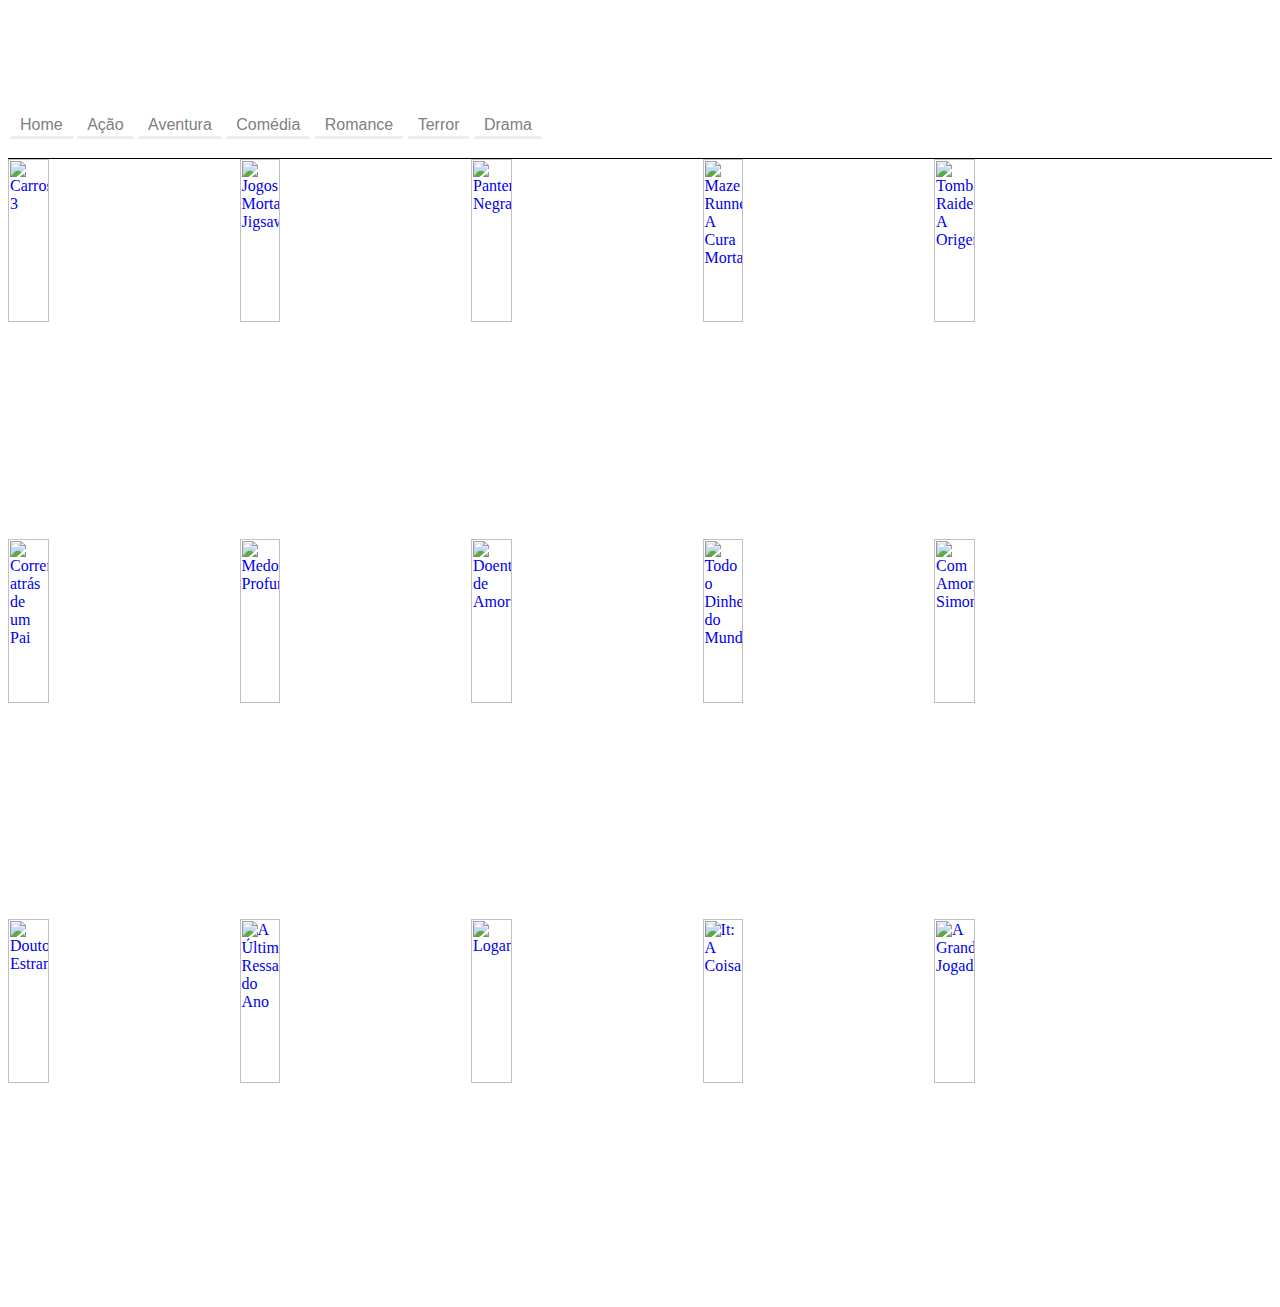
==== index.html @ c37dfffa "update index" ====
<html>
    <head>

    <meta http-equiv="Content-Type" content="text/html; charset=utf-8">
    <link rel="stylesheet" type="text/css" href="teste.css">
	<link rel="shortcut icon" type="image/x-icon" href="https://i.imgur.com/EufhgP7.png">
    <title> Locafilmes </title>
    <header id="cabecalho">
        <hgroup>
            <h1>.</h1>
            <h2>.</h2>
        </hgroup>
        <nav id="menu">
        <ul type="disc">
            <li><a href="paginaprincipal.html">Home</a></li>
            <li><a href="acao.html">Ação</a></li>
            <li><a href="aventura.html">Aventura</a></li>
            <li><a href="comedia.html">Comédia</a></li>
            <li><a href="romance.html">Romance</a></li>
            <li><a href="terror.html">Terror</a></li>
            <li><a href="drama.html">Drama</a></li>
        </ul>
        </nav>
    </header>

        <body>
            <div id="filmes"> 
                <a href="https://mega.nz/#!EOhWVaTb!Y3D900vCryNi07LYQGyN5bd0d0WRmHxIzCCfck5yhnQ"><img src="http://www.cinemaqualidade.to/wp-content/uploads/2017/10/carros-3.jpg" title="Carros 3" width=18% height=43%></img></a>
                <a href="https://mega.nz/#!qb5WDaTQ!IEG9zsx-_T3YIbKIkMoaIpyF9kgioaPP37R1P5DJaT8"><img src="http://www.cinemaqualidade.to/wp-content/uploads/2018/03/jogos-mortais-jigsaw.jpg" title="Jogos Mortais: Jigsaw" width=18% height=43%></img></a>
                <a href="https://mega.nz/#!iugSkQYb!qQxFXZ-5yKKYwXgFvx3sut6mWr0OPWd3UpXKJuPKjWk"><img src="http://www.cinemaqualidade.to/wp-content/uploads/2018/05/black-panther.jpg" title="Pantera Negra" width=18% height=43%></img></a>
                <a href="https://mega.nz/#!DXwESLaK!pEa0YjFuAfgAdbkk95gdy12rWjNRdsPqgF-Ns_HbxNs"><img src="http://www.cinemaqualidade.to/wp-content/uploads/2018/04/maze-runner-a-cura-mortal.jpg" title="Maze Runner: A Cura Mortal" width=18% height=43%></img></a>
                <a href="https://mega.nz/#!q3IEgCQS!Df3533UWZmKN7nNA_JY-TiG8xG5NWUbHZMXntz-pFiw"><img src="http://www.cinemaqualidade.to/wp-content/uploads/2018/06/tomb-raider-a-origem.jpg" title="Tomb Raider: A Origem" width=18% height=43%></img></a>
            </div>
            
            <div id="filmes">
                    <a href="https://mega.nz/#!HGgwCb7J!t43bip7zsVYlOsPil_-Q3nE_gut0o9verghxCoY8eXg"><img src="http://www.cinemaqualidade.to/wp-content/uploads/2018/04/correndo-atras-de-um-pai.jpg" title="Correndo atrás de um Pai" width=18% height=43%></img></a>
                    <a href="https://mega.nz/#!CWpyHSTI!Tjr7x_cNzSqgsO3veY3XB2Rxvb7f21PxVRtOjAQz2IE"><img src="http://www.cinemaqualidade.to/wp-content/uploads/2018/05/medo-profundo.jpg" title="Medo Profundo" width=18% height=43%></img></a>
                    <a href="https://mega.nz/#!KXJlkZrC!guiLxtkpPp-YkowPrXXlBsHkaHKoiaVnGkqdw9fWGek"><img src="http://www.cinemaqualidade.to/wp-content/uploads/2018/02/doentes-de-amor.jpg" title="Doentes de Amor" width=18% height=43%></img></a>
                    <a href="https://mega.nz/#!SOh3FK5L!1aTh1QxdDZeO2VLXK0vlBvHCYvc2AZFPKMBmf6cIbpQ"><img src="http://www.cinemaqualidade.to/wp-content/uploads/2018/05/todo-o-dinheiro-do-mundo.jpg" title="Todo o Dinheiro do Mundo" width=18% height=43%></img></a>
                    <a href="https://mega.nz/#!XHQFmZYb!CjGwrZcNN16vRDs5r_52QMf0VihNt72QrPie6UqRJxY"><img src="http://www.cinemaqualidade.to/wp-content/uploads/2018/06/com-amor-simon.jpg" title="Com Amor, Simon" width=18% height=43%></img></a>
            </div>

            <div id="filmes">
                    <a href="https://mega.nz/#!VQcBXD6C!PUYMuD3BjP2qrDbwfJZvmSIi6HEj2ZI4DpM1GCPb1cc"><img src="http://www.cinemaqualidade.to/wp-content/uploads/2017/02/doutor-estranho.jpg" title="Doutor Estranho" width=18% height=43%></img></a>
                    <a href="https://mega.nz/#!ClJABQiT!aCrTeFrWZ_7KUOvGBhTqgbSue9-vjEVMba2NS3t_qcY"><img src="http://www.cinemaqualidade.to/wp-content/uploads/2017/03/festa-de-natal-da-empresa.jpg" title="A Última Ressaca do Ano" width=18% height=43%></img></a>
                    <a href="https://mega.nz/#!dyxDjZqJ!b1BBWu5lMNsOEQov33nOPXX31HwwVCzjy2gfnZWZ7oE"><img src="http://www.cinemaqualidade.to/wp-content/uploads/2017/06/logan.jpg" title="Logan" width=18% height=43%></img></a>
                    <a href="https://mega.nz/#!l6omCbhT!SmgdIepqQxnW16l4fcrqHJMJYOUnK8ftsOn1of_iC2k"><img src="http://www.cinemaqualidade.to/wp-content/uploads/2017/12/it-a-coisa.jpg" title="It: A Coisa" width=18% height=43%></img></a>
                    <a href="https://mega.nz/#!rbglnRwT!qKNulg9NNE_Ltu_DwhUnB5Qnys8_ouT8pvXXR6I9qoc"><img src="http://www.cinemaqualidade.to/wp-content/uploads/2018/05/a-grande-jogada.jpg" title="A Grande Jogada" width=18% height=43%></img></a>
            </div>
        </body>


    </head>

</html>
---- teste.css ----
header#cabecalho {
    border-bottom: 1px;
    border-bottom-color: black;
    border-bottom-style: solid;
    height: 150px;
    background: url('https://i.imgur.com/iIxUqnr.jpg') no-repeat;
    background-size: 100%;
    background-attachment: fixed;
    font-family: 'Segoe UI', Tahoma, Geneva, Verdana, sans-serif;
    color:transparent;
}

#menu ul {
    padding:0px;
    margin:2px;
    margin-right:5px;
    list-style:none;
    border-radius: 15px;
    background: url('https://img.elo7.com.br/product/original/17A74BA/papel-de-parede-adesivo-chevorn-preto-adesivo-de-parede.jpg'); 

}

#menu ul li {
     display: inline; 

}

#menu ul li a {
    padding: 2px 10px;
    display: inline-block;

    /* visual do link */
    color: grey;
    color-interpolation-filters: unset;
    text-decoration: none;
    border-bottom:3px solid #EDEDED;
}

#menu ul li a:hover {
    color:white;
    background: #6D6D6D;
    background-blend-mode: luminosity;
    border-bottom:3px solid black;
}

body{
    background: url('http://optimizepressnapratica.com.br/wp-content/uploads/2014/08/background-preto-fundo.jpg');
    background-size: 100%;
    background-position: 100%;
    background-attachment: scroll;
    
}

#filmes img:hover{
    background-color: #D6D6D6;
    color: #6D6D6D;
    border-bottom: 3px solid white;
}

#usuario{
    font-family: 'Segoe UI', Tahoma, Geneva, Verdana, sans-serif;
    color:white;
	font-size: 25px;
}
#senha{
    font-family: 'Segoe UI', Tahoma, Geneva, Verdana, sans-serif;
    color:white;
	font-size: 25px;
	margin-left: 110px;
    margin-right: 20px;

}
#botao{
    font-family: 'Trebuchet MS', 'Lucida Sans Unicode', 'Lucida Grande', 'Lucida Sans', Arial, sans-serif;
    color: black; 
    font-size: 20px;
    border-style: outset;
    border-width: 2.5px;
    margin-left:20px;
    border-radius: 15px;
    background-color: whitesmoke;
}

#h1{
    font-family: 'Segoe UI', Tahoma, Geneva, Verdana, sans-serif;
    color:white;
	font-size: 50px;
}

#usuarioid{
	width: 180px;
}

#senhaid{
	width: 180px;
	margin-left: 20px;
}
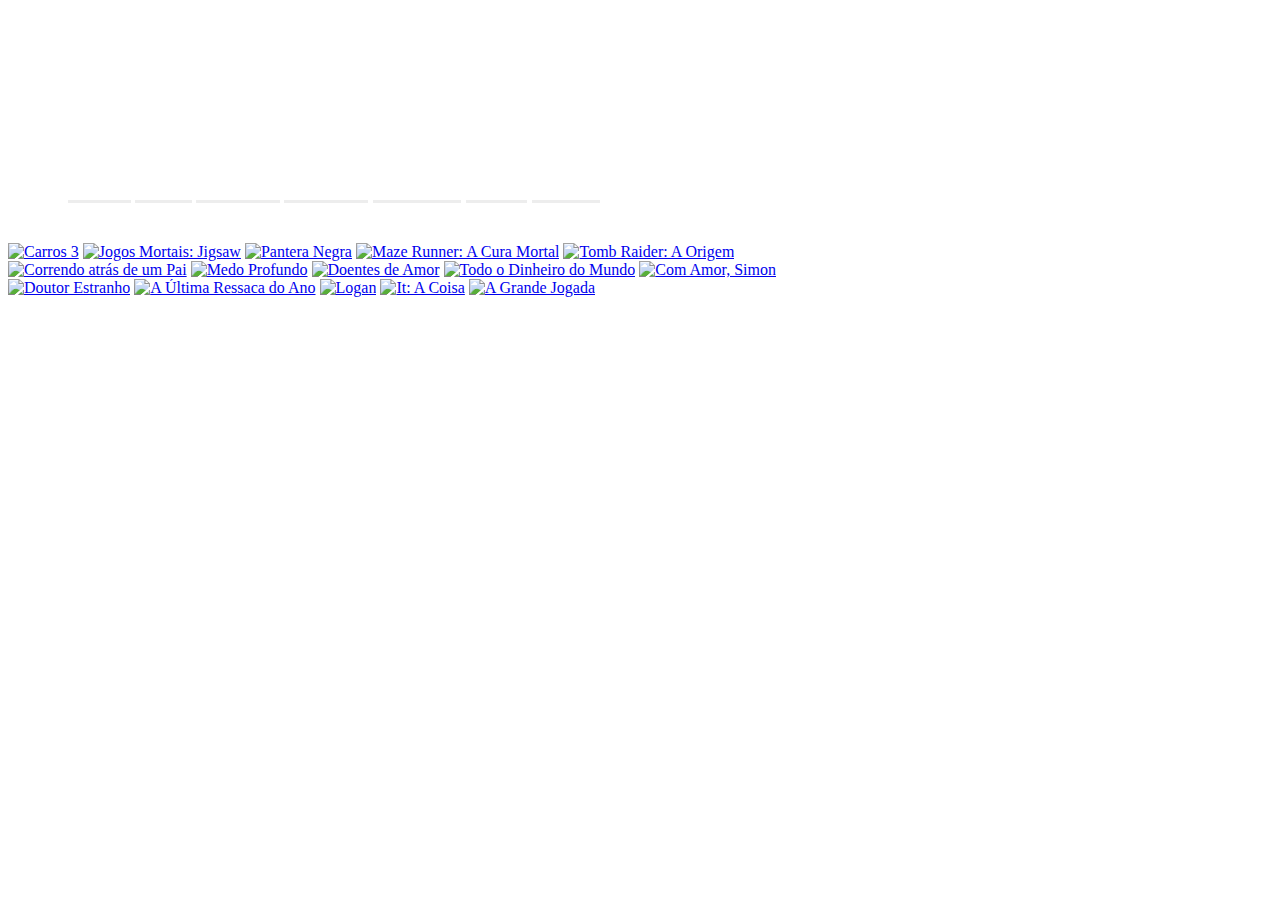
==== commit dffbfe91: "updt" ====
--- a/index.html
+++ b/index.html
@@ -1,18 +1,20 @@
-<html>
+<!DOCTYPE html>
+<html lang="pt-br">
     <head>
 
     <meta http-equiv="Content-Type" content="text/html; charset=utf-8">
     <link rel="stylesheet" type="text/css" href="teste.css">
 	<link rel="shortcut icon" type="image/x-icon" href="https://i.imgur.com/EufhgP7.png">
-    <title> Locafilmes </title>
-    <header id="cabecalho">
-        <hgroup>
-            <h1>.</h1>
-            <h2>.</h2>
-        </hgroup>
+    <title> DownMo </title>
+    </head>
+	<body>
+	<header id="cabecalho">
+	 <p>
+	 <h1>.</h1>
+	 <h2>.</h2>
         <nav id="menu">
-        <ul type="disc">
-            <li><a href="paginaprincipal.html">Home</a></li>
+        <ul>
+            <li><a href="index">Home</a></li>
             <li><a href="acao.html">Ação</a></li>
             <li><a href="aventura.html">Aventura</a></li>
             <li><a href="comedia.html">Comédia</a></li>
@@ -23,33 +25,33 @@
         </nav>
     </header>
 
-        <body>
-            <div id="filmes"> 
-                <a href="https://mega.nz/#!EOhWVaTb!Y3D900vCryNi07LYQGyN5bd0d0WRmHxIzCCfck5yhnQ"><img src="http://www.cinemaqualidade.to/wp-content/uploads/2017/10/carros-3.jpg" title="Carros 3" width=18% height=43%></img></a>
-                <a href="https://mega.nz/#!qb5WDaTQ!IEG9zsx-_T3YIbKIkMoaIpyF9kgioaPP37R1P5DJaT8"><img src="http://www.cinemaqualidade.to/wp-content/uploads/2018/03/jogos-mortais-jigsaw.jpg" title="Jogos Mortais: Jigsaw" width=18% height=43%></img></a>
-                <a href="https://mega.nz/#!iugSkQYb!qQxFXZ-5yKKYwXgFvx3sut6mWr0OPWd3UpXKJuPKjWk"><img src="http://www.cinemaqualidade.to/wp-content/uploads/2018/05/black-panther.jpg" title="Pantera Negra" width=18% height=43%></img></a>
-                <a href="https://mega.nz/#!DXwESLaK!pEa0YjFuAfgAdbkk95gdy12rWjNRdsPqgF-Ns_HbxNs"><img src="http://www.cinemaqualidade.to/wp-content/uploads/2018/04/maze-runner-a-cura-mortal.jpg" title="Maze Runner: A Cura Mortal" width=18% height=43%></img></a>
-                <a href="https://mega.nz/#!q3IEgCQS!Df3533UWZmKN7nNA_JY-TiG8xG5NWUbHZMXntz-pFiw"><img src="http://www.cinemaqualidade.to/wp-content/uploads/2018/06/tomb-raider-a-origem.jpg" title="Tomb Raider: A Origem" width=18% height=43%></img></a>
+
+            <div class="filmes"> 
+                <a href="https://mega.nz/#!EOhWVaTb!Y3D900vCryNi07LYQGyN5bd0d0WRmHxIzCCfck5yhnQ"><img src="http://www.cinemaqualidade.to/wp-content/uploads/2017/10/carros-3.jpg" alt="Carros 3" width= 18% height=29% /></a>
+                <a href="https://mega.nz/#!qb5WDaTQ!IEG9zsx-_T3YIbKIkMoaIpyF9kgioaPP37R1P5DJaT8"><img src="http://www.cinemaqualidade.to/wp-content/uploads/2018/03/jogos-mortais-jigsaw.jpg" alt="Jogos Mortais: Jigsaw"  width= 18% height=29% /></a>
+                <a href="https://mega.nz/#!iugSkQYb!qQxFXZ-5yKKYwXgFvx3sut6mWr0OPWd3UpXKJuPKjWk"><img src="http://www.cinemaqualidade.to/wp-content/uploads/2018/05/black-panther.jpg" alt="Pantera Negra" width= 18% height=29% /></a>
+                <a href="https://mega.nz/#!DXwESLaK!pEa0YjFuAfgAdbkk95gdy12rWjNRdsPqgF-Ns_HbxNs"><img src="http://www.cinemaqualidade.to/wp-content/uploads/2018/04/maze-runner-a-cura-mortal.jpg" alt="Maze Runner: A Cura Mortal" width= 18% height=29% /></a>
+                <a href="https://mega.nz/#!q3IEgCQS!Df3533UWZmKN7nNA_JY-TiG8xG5NWUbHZMXntz-pFiw"><img src="http://www.cinemaqualidade.to/wp-content/uploads/2018/06/tomb-raider-a-origem.jpg" alt="Tomb Raider: A Origem"  width= 18% height=29% /></a>
             </div>
             
-            <div id="filmes">
-                    <a href="https://mega.nz/#!HGgwCb7J!t43bip7zsVYlOsPil_-Q3nE_gut0o9verghxCoY8eXg"><img src="http://www.cinemaqualidade.to/wp-content/uploads/2018/04/correndo-atras-de-um-pai.jpg" title="Correndo atrás de um Pai" width=18% height=43%></img></a>
-                    <a href="https://mega.nz/#!CWpyHSTI!Tjr7x_cNzSqgsO3veY3XB2Rxvb7f21PxVRtOjAQz2IE"><img src="http://www.cinemaqualidade.to/wp-content/uploads/2018/05/medo-profundo.jpg" title="Medo Profundo" width=18% height=43%></img></a>
-                    <a href="https://mega.nz/#!KXJlkZrC!guiLxtkpPp-YkowPrXXlBsHkaHKoiaVnGkqdw9fWGek"><img src="http://www.cinemaqualidade.to/wp-content/uploads/2018/02/doentes-de-amor.jpg" title="Doentes de Amor" width=18% height=43%></img></a>
-                    <a href="https://mega.nz/#!SOh3FK5L!1aTh1QxdDZeO2VLXK0vlBvHCYvc2AZFPKMBmf6cIbpQ"><img src="http://www.cinemaqualidade.to/wp-content/uploads/2018/05/todo-o-dinheiro-do-mundo.jpg" title="Todo o Dinheiro do Mundo" width=18% height=43%></img></a>
-                    <a href="https://mega.nz/#!XHQFmZYb!CjGwrZcNN16vRDs5r_52QMf0VihNt72QrPie6UqRJxY"><img src="http://www.cinemaqualidade.to/wp-content/uploads/2018/06/com-amor-simon.jpg" title="Com Amor, Simon" width=18% height=43%></img></a>
+            <div class="filmes">
+                    <a href="https://mega.nz/#!HGgwCb7J!t43bip7zsVYlOsPil_-Q3nE_gut0o9verghxCoY8eXg"><img src="http://www.cinemaqualidade.to/wp-content/uploads/2018/04/correndo-atras-de-um-pai.jpg" alt="Correndo atrás de um Pai"  width= 18% height=29% /></a>
+                    <a href="https://mega.nz/#!CWpyHSTI!Tjr7x_cNzSqgsO3veY3XB2Rxvb7f21PxVRtOjAQz2IE"><img src="http://www.cinemaqualidade.to/wp-content/uploads/2018/05/medo-profundo.jpg" alt="Medo Profundo"   width= 18% height=29% /></a>
+                    <a href="https://mega.nz/#!KXJlkZrC!guiLxtkpPp-YkowPrXXlBsHkaHKoiaVnGkqdw9fWGek"><img src="http://www.cinemaqualidade.to/wp-content/uploads/2018/02/doentes-de-amor.jpg" alt="Doentes de Amor"   width= 18% height=29% /></a>
+                    <a href="https://mega.nz/#!SOh3FK5L!1aTh1QxdDZeO2VLXK0vlBvHCYvc2AZFPKMBmf6cIbpQ"><img src="http://www.cinemaqualidade.to/wp-content/uploads/2018/05/todo-o-dinheiro-do-mundo.jpg" alt="Todo o Dinheiro do Mundo" width= 18% height=29% /></a>
+                    <a href="https://mega.nz/#!XHQFmZYb!CjGwrZcNN16vRDs5r_52QMf0VihNt72QrPie6UqRJxY"><img src="http://www.cinemaqualidade.to/wp-content/uploads/2018/06/com-amor-simon.jpg" alt="Com Amor, Simon" width= 18% height=29% /></a>
             </div>
 
-            <div id="filmes">
-                    <a href="https://mega.nz/#!VQcBXD6C!PUYMuD3BjP2qrDbwfJZvmSIi6HEj2ZI4DpM1GCPb1cc"><img src="http://www.cinemaqualidade.to/wp-content/uploads/2017/02/doutor-estranho.jpg" title="Doutor Estranho" width=18% height=43%></img></a>
-                    <a href="https://mega.nz/#!ClJABQiT!aCrTeFrWZ_7KUOvGBhTqgbSue9-vjEVMba2NS3t_qcY"><img src="http://www.cinemaqualidade.to/wp-content/uploads/2017/03/festa-de-natal-da-empresa.jpg" title="A Última Ressaca do Ano" width=18% height=43%></img></a>
-                    <a href="https://mega.nz/#!dyxDjZqJ!b1BBWu5lMNsOEQov33nOPXX31HwwVCzjy2gfnZWZ7oE"><img src="http://www.cinemaqualidade.to/wp-content/uploads/2017/06/logan.jpg" title="Logan" width=18% height=43%></img></a>
-                    <a href="https://mega.nz/#!l6omCbhT!SmgdIepqQxnW16l4fcrqHJMJYOUnK8ftsOn1of_iC2k"><img src="http://www.cinemaqualidade.to/wp-content/uploads/2017/12/it-a-coisa.jpg" title="It: A Coisa" width=18% height=43%></img></a>
-                    <a href="https://mega.nz/#!rbglnRwT!qKNulg9NNE_Ltu_DwhUnB5Qnys8_ouT8pvXXR6I9qoc"><img src="http://www.cinemaqualidade.to/wp-content/uploads/2018/05/a-grande-jogada.jpg" title="A Grande Jogada" width=18% height=43%></img></a>
+            <div class="filmes">
+                    <a href="https://mega.nz/#!VQcBXD6C!PUYMuD3BjP2qrDbwfJZvmSIi6HEj2ZI4DpM1GCPb1cc"><img src="http://www.cinemaqualidade.to/wp-content/uploads/2017/02/doutor-estranho.jpg" alt="Doutor Estranho" width= 18% height=29% /></a>
+                    <a href="https://mega.nz/#!ClJABQiT!aCrTeFrWZ_7KUOvGBhTqgbSue9-vjEVMba2NS3t_qcY"><img src="http://www.cinemaqualidade.to/wp-content/uploads/2017/03/festa-de-natal-da-empresa.jpg" alt="A Última Ressaca do Ano" width= 18% height=29% /></a>
+                    <a href="https://mega.nz/#!dyxDjZqJ!b1BBWu5lMNsOEQov33nOPXX31HwwVCzjy2gfnZWZ7oE"><img src="http://www.cinemaqualidade.to/wp-content/uploads/2017/06/logan.jpg" alt="Logan" width= 18% height=29% /></a>
+                    <a href="https://mega.nz/#!l6omCbhT!SmgdIepqQxnW16l4fcrqHJMJYOUnK8ftsOn1of_iC2k"><img src="http://www.cinemaqualidade.to/wp-content/uploads/2017/12/it-a-coisa.jpg" alt="It: A Coisa" width= 18% height=29% /></a>
+                    <a href="https://mega.nz/#!rbglnRwT!qKNulg9NNE_Ltu_DwhUnB5Qnys8_ouT8pvXXR6I9qoc"><img src="http://www.cinemaqualidade.to/wp-content/uploads/2018/05/a-grande-jogada.jpg" alt="A Grande Jogada" width= 18% height=29% /></a>
             </div>
         </body>
 
 
-    </head>
+    
 
-</html>
+</html>--- a/teste.css
+++ b/teste.css
@@ -1,22 +1,21 @@
 header#cabecalho {
-    border-bottom: 1px;
-    border-bottom-color: black;
+    border-bottom: 2px;
+    border-bottom-color: white;
     border-bottom-style: solid;
-    height: 150px;
-    background: url('https://i.imgur.com/iIxUqnr.jpg') no-repeat;
+    height: 200px;
+    background: url('https://i.imgur.com/CKHxg9m.jpg') no-repeat;
     background-size: 100%;
-    background-attachment: fixed;
     font-family: 'Segoe UI', Tahoma, Geneva, Verdana, sans-serif;
     color:transparent;
+	margin-bottom: 20px;
 }
 
 #menu ul {
-    padding:0px;
-    margin:2px;
+    padding:50px;
+    margin:10px;
+    list-style: none;
     margin-right:5px;
-    list-style:none;
     border-radius: 15px;
-    background: url('https://img.elo7.com.br/product/original/17A74BA/papel-de-parede-adesivo-chevorn-preto-adesivo-de-parede.jpg'); 
 
 }
 
@@ -30,31 +29,32 @@
     display: inline-block;
 
     /* visual do link */
-    color: grey;
+    color: white;
     color-interpolation-filters: unset;
     text-decoration: none;
     border-bottom:3px solid #EDEDED;
 }
 
 #menu ul li a:hover {
-    color:white;
-    background: #6D6D6D;
+    color:black;
+    background: white;
     background-blend-mode: luminosity;
     border-bottom:3px solid black;
 }
 
 body{
-    background: url('http://optimizepressnapratica.com.br/wp-content/uploads/2014/08/background-preto-fundo.jpg');
+    background: url('https://i.imgur.com/cAMXipL.jpg');
     background-size: 100%;
     background-position: 100%;
     background-attachment: scroll;
     
 }
 
-#filmes img:hover{
+.filmes img:hover{
     background-color: #D6D6D6;
     color: #6D6D6D;
     border-bottom: 3px solid white;
+	
 }
 
 #usuario{
